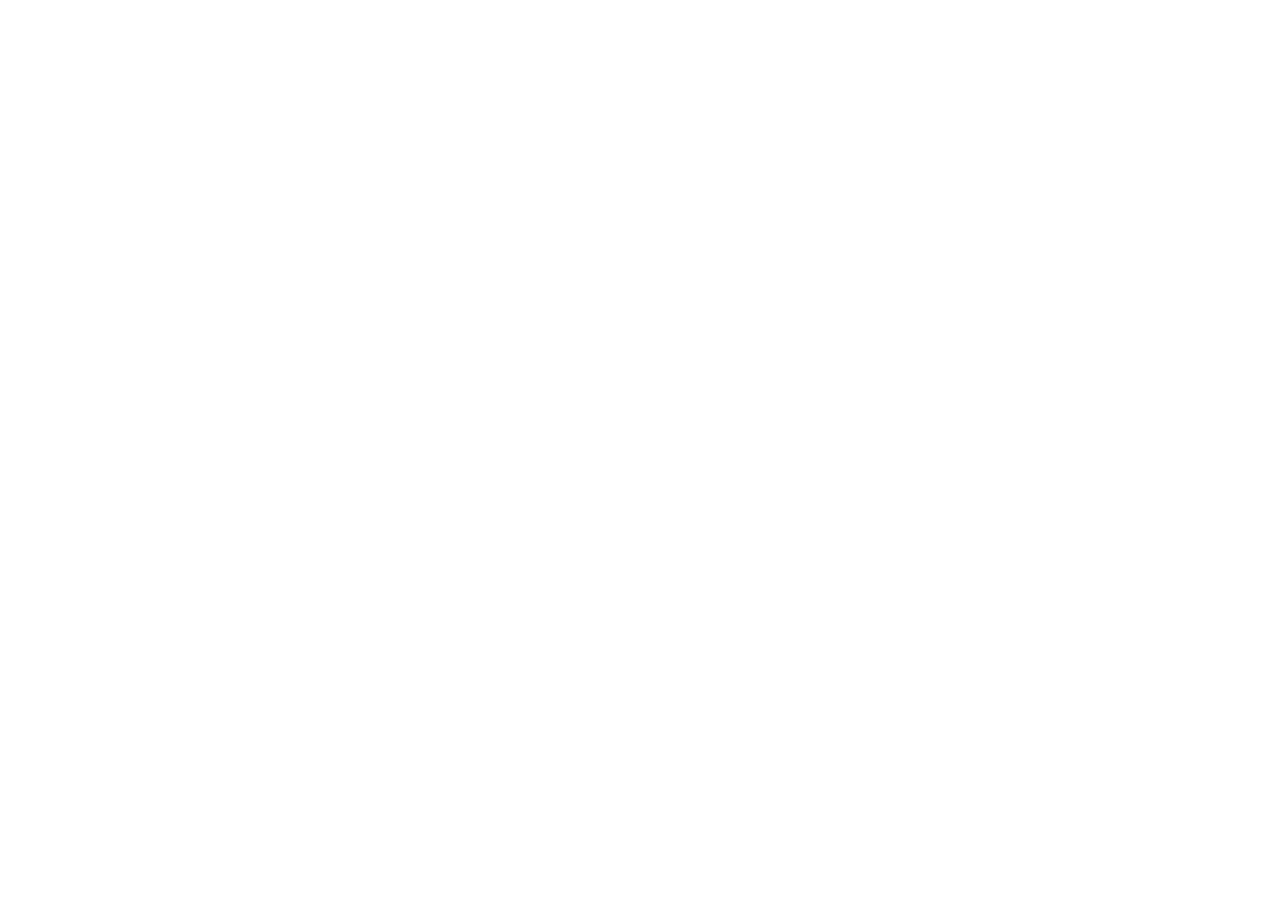
==== site.html @ 1245282f "Add files via upload" ====
<!doctype html/>
<html lang="pt">

<head>
    <meta charset="UTF-8">

    <meta name="viewport" content="width=device-width, initial-scale=1.0">

    <title>The Greatest Site Developer</title>

    <link rel="stylesheet" href="style.css">

</head>
</html>
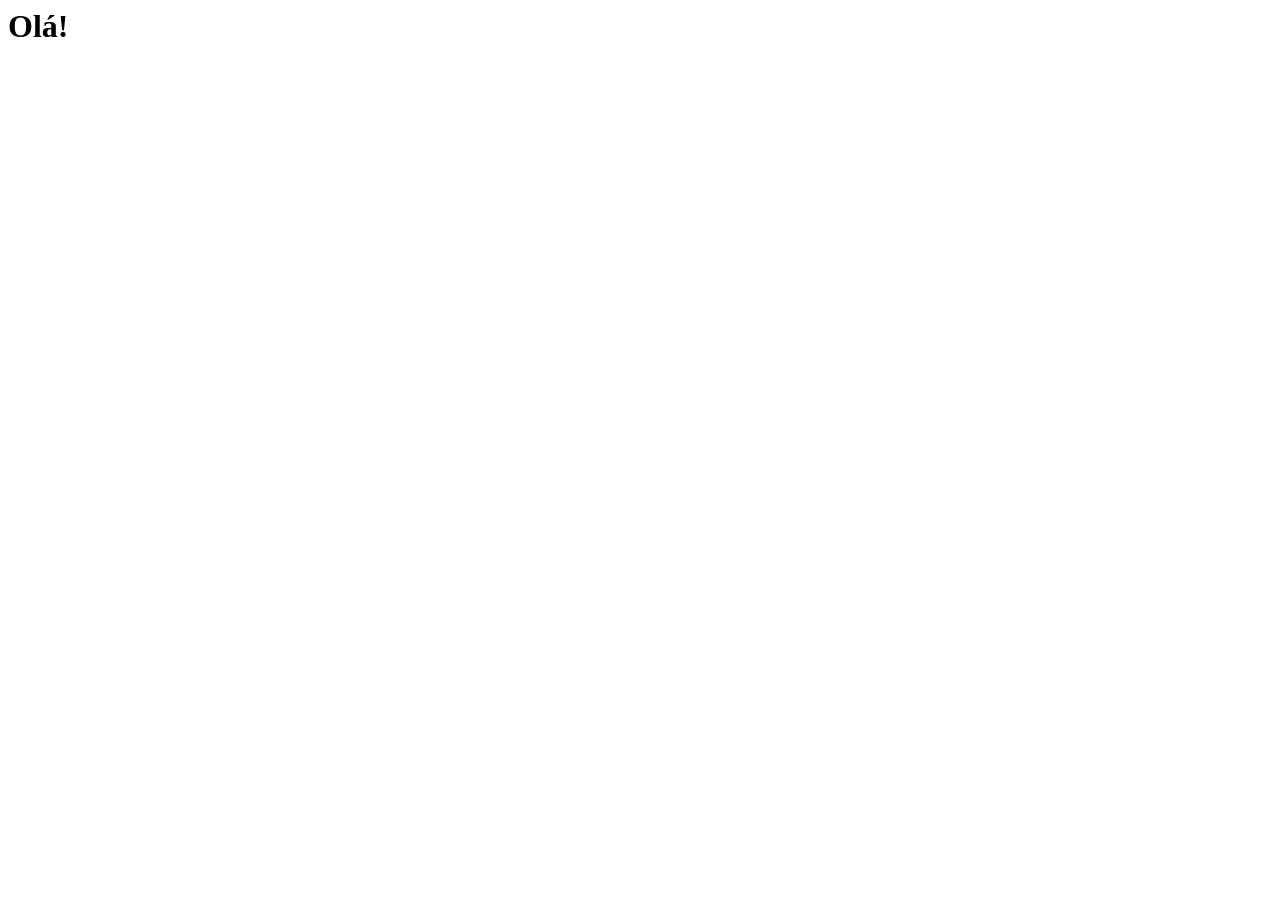
==== commit 00008b0d: "coloquei body" ====
--- a/site.html
+++ b/site.html
@@ -1,4 +1,4 @@
-<!doctype html/>
+<!doctype html />
 <html lang="pt">
 
 <head>
@@ -11,4 +11,8 @@
     <link rel="stylesheet" href="style.css">
 
 </head>
+
+<body>
+    <h1>Olá!</h1>
+</body>
 </html>
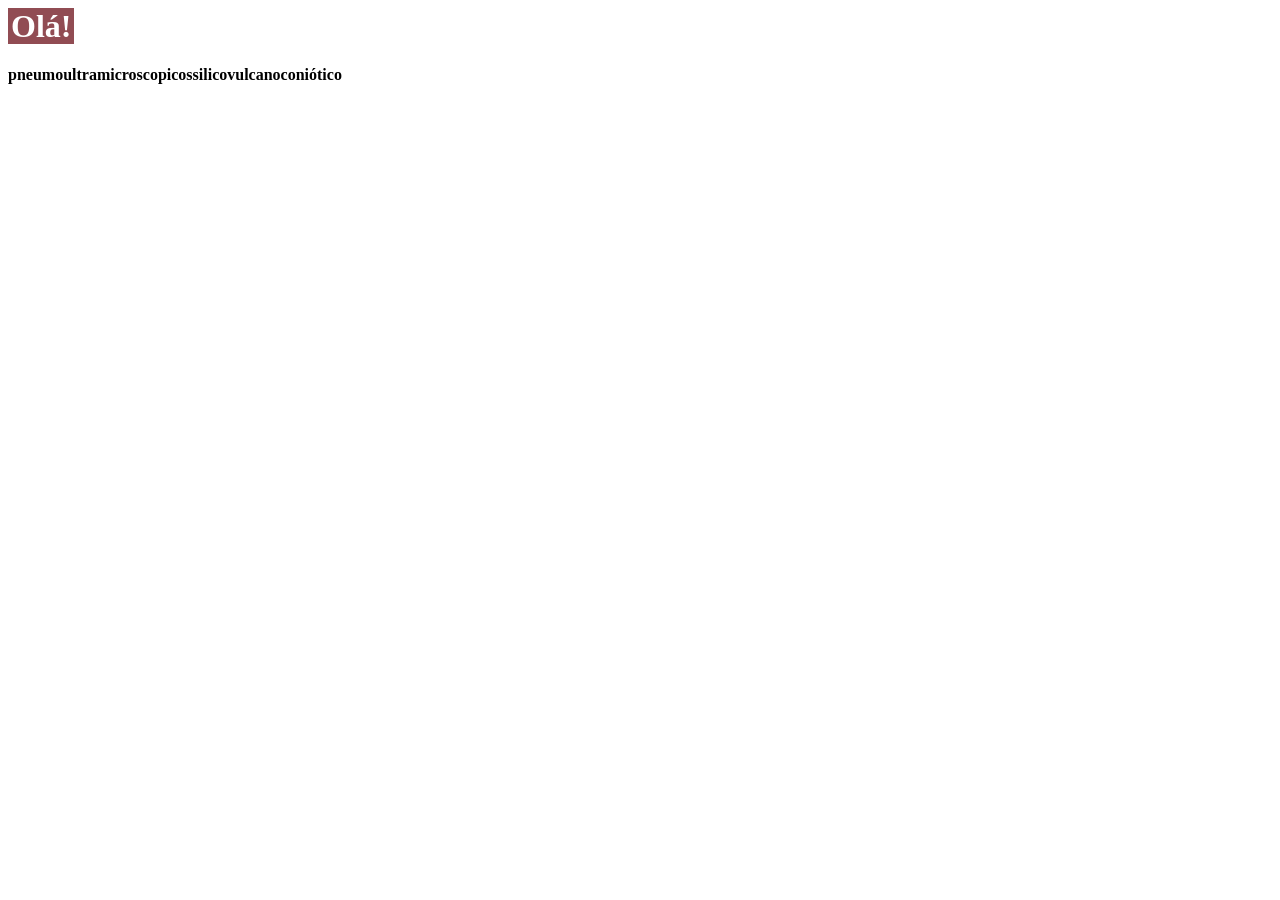
==== commit a48da70e: "pneumoultramicroscopicossilicovulcanoconiótico" ====
--- a/site.html
+++ b/site.html
@@ -13,6 +13,8 @@
 </head>
 
 <body>
-    <h1>Olá!</h1>
+    <h1><span style="background-color: #914c53; color: #ffffff; padding: 0 3px;">Olá!</span></h1>
+    <p><strong>pneumoultramicroscopicossilicovulcanoconiótico</strong></p>
+
 </body>
 </html>
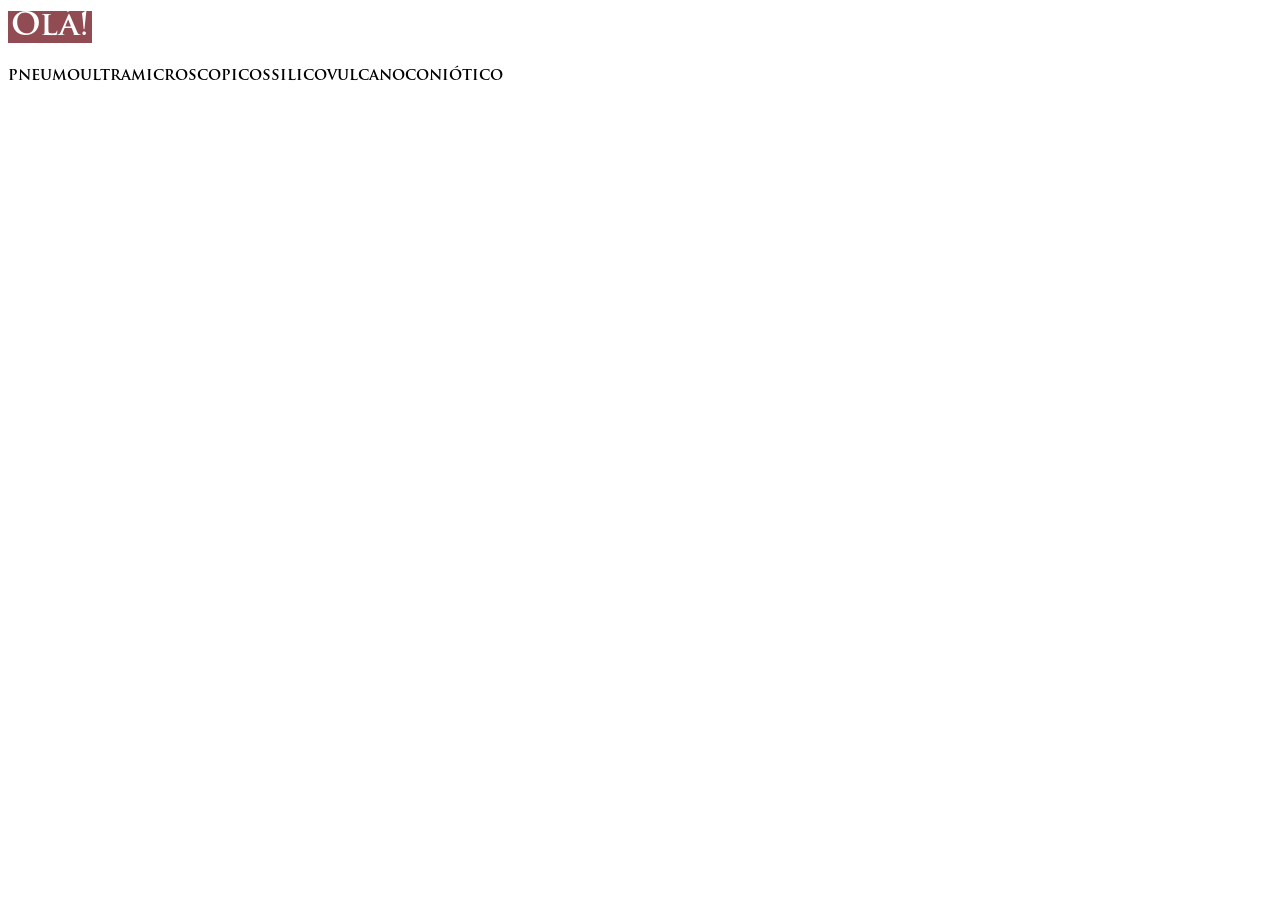
==== commit 228a0c2e: "." ====
--- a/site.html
+++ b/site.html
@@ -8,13 +8,13 @@
 
     <title>The Greatest Site Developer</title>
 
-    <link rel="stylesheet" href="style.css">
+    <link rel="stylesheet" href="site.css">
 
 </head>
 
 <body>
     <h1><span style="background-color: #914c53; color: #ffffff; padding: 0 3px;">Olá!</span></h1>
     <p><strong>pneumoultramicroscopicossilicovulcanoconiótico</strong></p>
-
+<script src="site.js" defer></script>
 </body>
 </html>
--- a/site.css
+++ b/site.css
@@ -0,0 +1,7 @@
+@font-face {
+  font-family: 'MinhaFonte';
+  src: url('fonts/TrajanProBold.ttf') format('truetype');
+}
+body {
+  font-family: 'MinhaFonte', sans-serif;
+}
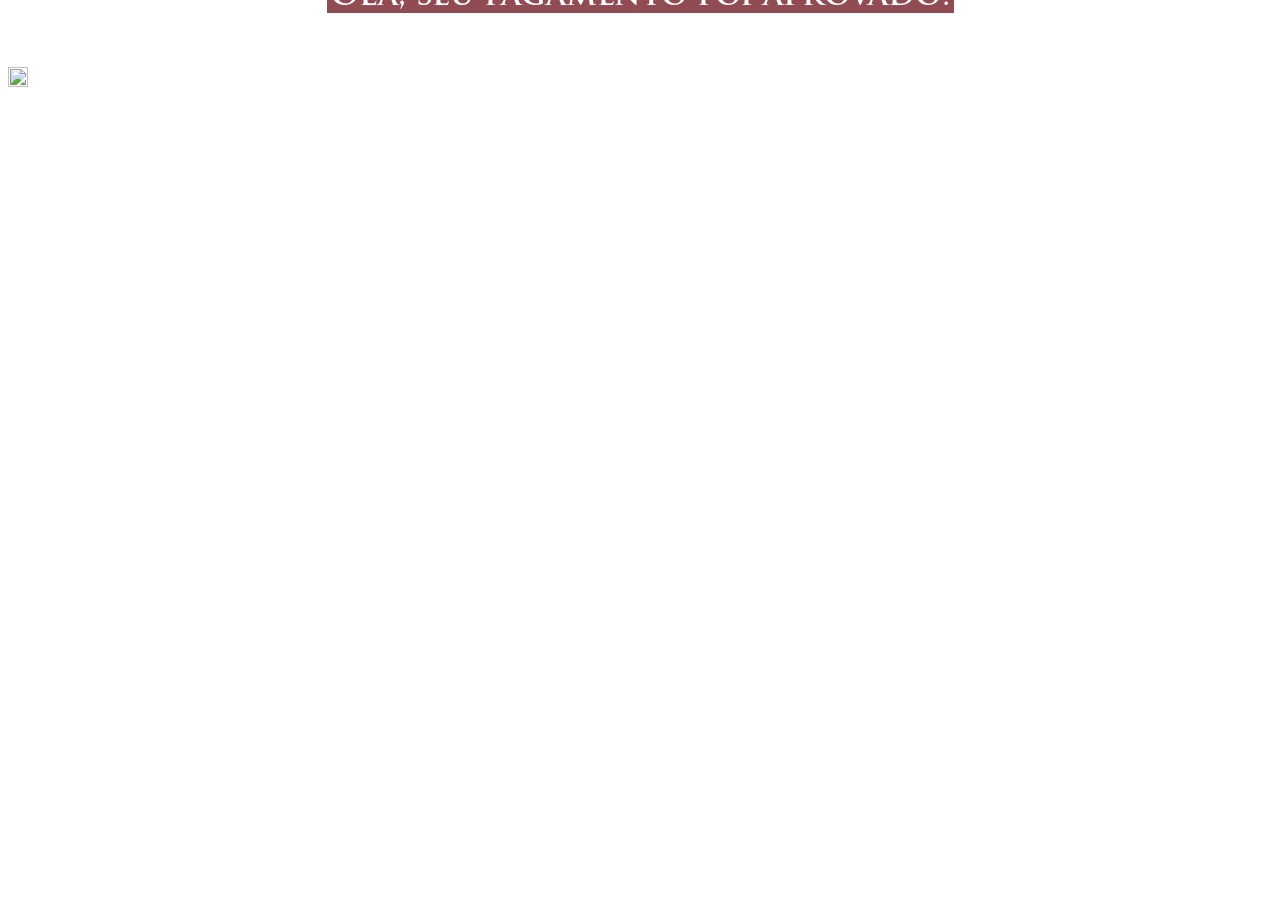
==== commit 14be2b7e: "tentando fazer a tela de pagamento" ====
--- a/site.html
+++ b/site.html
@@ -13,8 +13,10 @@
 </head>
 
 <body>
-    <h1><span style="background-color: #914c53; color: #ffffff; padding: 0 3px;">Olá!</span></h1>
-    <p><strong>pneumoultramicroscopicossilicovulcanoconiótico</strong></p>
+    <h1 class="texto"><span style="background-color: #914c53; color: #ffffff; padding: 0 3px;">Olá, seu pagamento foi aprovado!</span></h1>
+    <p>
+        <img src="https://i.pinimg.com/736x/44/ef/cd/44efcd7d646e517642baeb26bac84c32--happy-faces-emojis.jpg" alt="emoji de joinha" style="width:20px; vertical-align:middle;">
+    </p>
 <script src="site.js" defer></script>
 </body>
 </html>
--- a/site.css
+++ b/site.css
@@ -4,4 +4,8 @@
 }
 body {
   font-family: 'MinhaFonte', sans-serif;
+}
+.texto {
+  transform: translateY(-30px);
+  text-align: center;
 }
